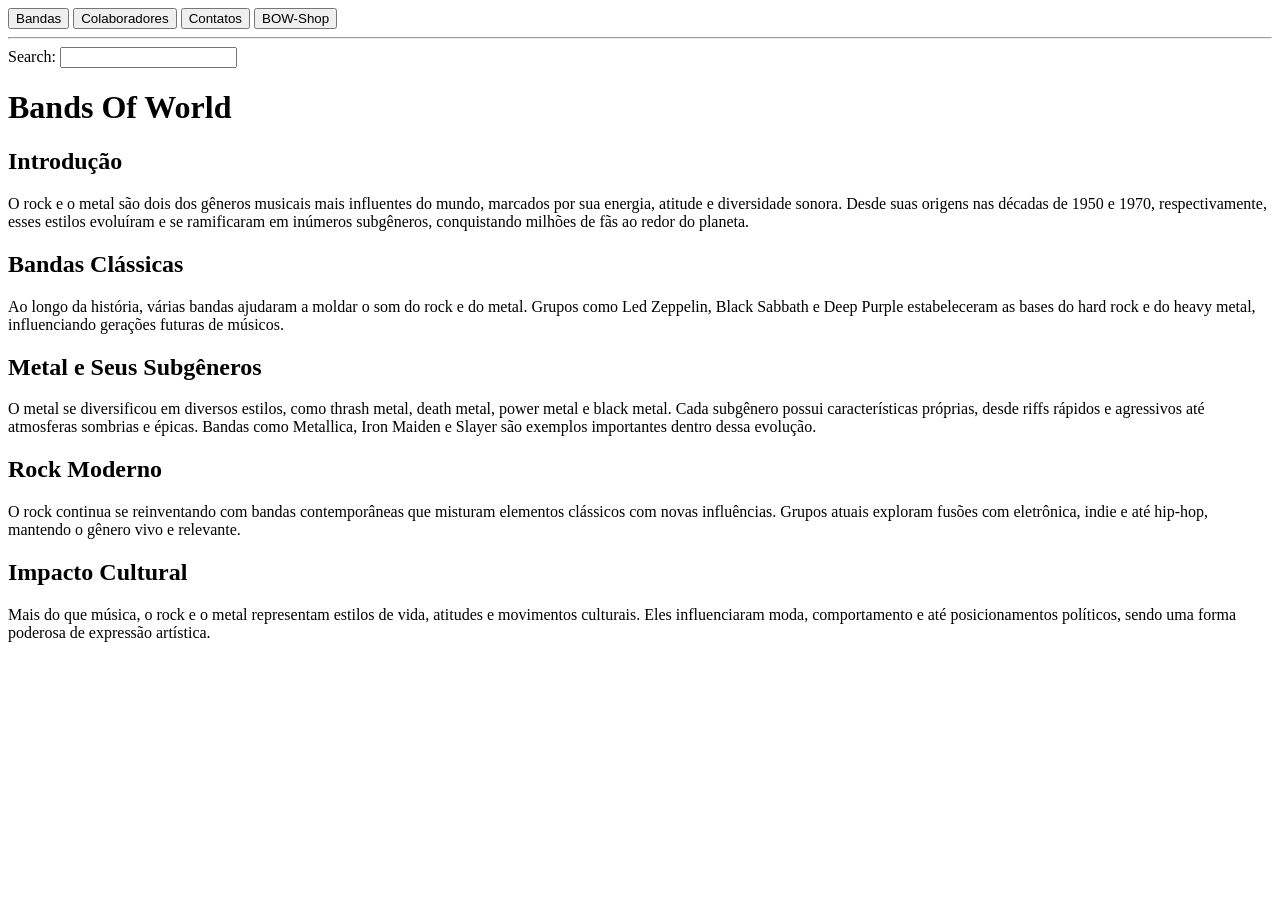
==== PortFolio/Index.html @ 6f21a723 "cssact" ====
<!DOCTYPE html>
<html lang="pt-br">

<head>
  <meta charset="UTF-8">
  <meta name="viewport" content="width=device-width, initial-scale=1.0">
  <link rel="stylesheet" href="estilo.css">
  <title>BOW</title>
  <link rel="icon" type="image/png" href="file_000000005f20720e897ba3cb709c9485.png">
</head>

<body>

  <nav class="navbar">

    <div class="btns">
      <button onclick="abrirBandas()">Bandas</button>
      <button onclick="abrirColaboradores()">Colaboradores</button>
      <button onclick="abrirContatos()">Contatos</button>
      <button onclick="abirShop()">BOW-Shop</button>
    </div>
    <hr>

    <label for="procura">Search:</label>
    <input type="search" id="procura" name="procura" class="large">

  </nav>

  <h1>Bands Of World</h1>

  <article>
    <section>
      <h2>Introdução</h2>
      <p>
        O rock e o metal são dois dos gêneros musicais mais influentes do mundo,
        marcados por sua energia, atitude e diversidade sonora. Desde suas origens
        nas décadas de 1950 e 1970, respectivamente, esses estilos evoluíram e se
        ramificaram em inúmeros subgêneros, conquistando milhões de fãs ao redor do planeta.
      </p>
    </section>

    <section>
      <h2>Bandas Clássicas</h2>
      <p>
        Ao longo da história, várias bandas ajudaram a moldar o som do rock e do metal.
        Grupos como Led Zeppelin, Black Sabbath e Deep Purple estabeleceram as bases
        do hard rock e do heavy metal, influenciando gerações futuras de músicos.
      </p>
    </section>

    <section>
      <h2>Metal e Seus Subgêneros</h2>
      <p>
        O metal se diversificou em diversos estilos, como thrash metal, death metal,
        power metal e black metal. Cada subgênero possui características próprias,
        desde riffs rápidos e agressivos até atmosferas sombrias e épicas.
        Bandas como Metallica, Iron Maiden e Slayer são exemplos importantes
        dentro dessa evolução.
      </p>
    </section>

    <section>
      <h2>Rock Moderno</h2>
      <p>
        O rock continua se reinventando com bandas contemporâneas que misturam
        elementos clássicos com novas influências. Grupos atuais exploram fusões
        com eletrônica, indie e até hip-hop, mantendo o gênero vivo e relevante.
      </p>
    </section>

    <section>
      <h2>Impacto Cultural</h2>
      <p>
        Mais do que música, o rock e o metal representam estilos de vida,
        atitudes e movimentos culturais. Eles influenciaram moda, comportamento
        e até posicionamentos políticos, sendo uma forma poderosa de expressão artística.
      </p>
    </section>
  </article>

  <form method="post" action="formual"></form>
  <script src="script.js"></script>
</body>

</html>
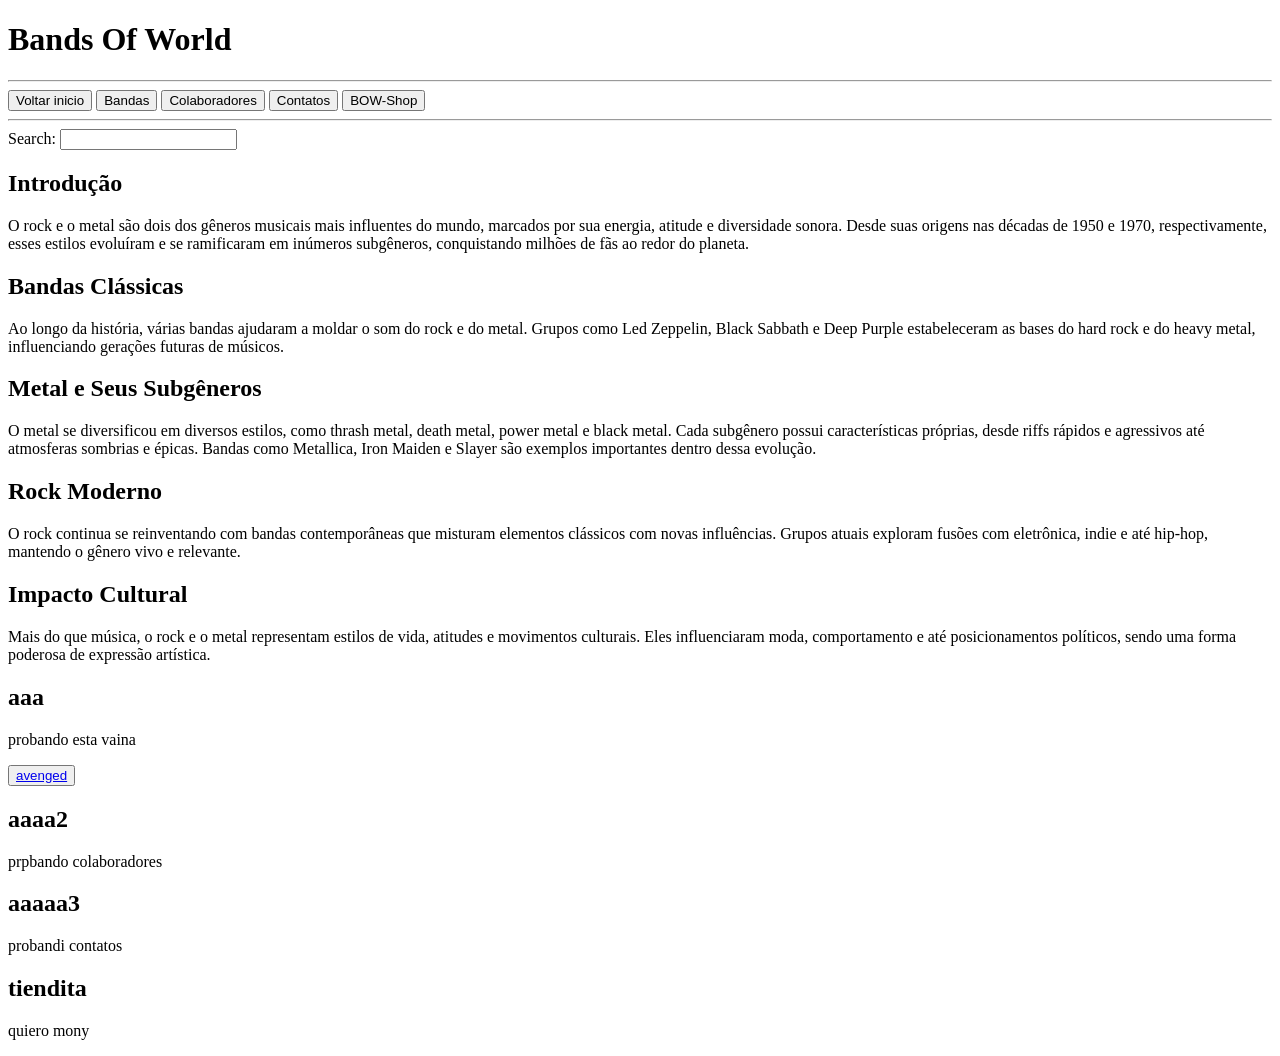
==== commit a9a857d1: "botoes funcionais e mudança no visual da pagina" ====
--- a/PortFolio/Index.html
+++ b/PortFolio/Index.html
@@ -11,74 +11,84 @@
 
 <body>
 
+    <h1>Bands Of World</h1>
+<hr>
   <nav class="navbar">
 
     <div class="btns">
+      <button onclick="abrirInicio()">Voltar inicio</button>
       <button onclick="abrirBandas()">Bandas</button>
       <button onclick="abrirColaboradores()">Colaboradores</button>
       <button onclick="abrirContatos()">Contatos</button>
-      <button onclick="abirShop()">BOW-Shop</button>
+      <button onclick="abrirShop()">BOW-Shop</button>
     </div>
     <hr>
-
     <label for="procura">Search:</label>
     <input type="search" id="procura" name="procura" class="large">
 
   </nav>
 
-  <h1>Bands Of World</h1>
+  <section id="inicios" class="tela ativa">
+    <h2>Introdução</h2>
+    <p>
+      O rock e o metal são dois dos gêneros musicais mais influentes do mundo,
+      marcados por sua energia, atitude e diversidade sonora. Desde suas origens
+      nas décadas de 1950 e 1970, respectivamente, esses estilos evoluíram e se
+      ramificaram em inúmeros subgêneros, conquistando milhões de fãs ao redor do planeta.
+    </p>
+    
+    <h2>Bandas Clássicas</h2>
+    <p>
+      Ao longo da história, várias bandas ajudaram a moldar o som do rock e do metal.
+      Grupos como Led Zeppelin, Black Sabbath e Deep Purple estabeleceram as bases
+      do hard rock e do heavy metal, influenciando gerações futuras de músicos.
+    </p>
+    
+    <h2>Metal e Seus Subgêneros</h2>
+    <p>
+      O metal se diversificou em diversos estilos, como thrash metal, death metal,
+      power metal e black metal. Cada subgênero possui características próprias,
+      desde riffs rápidos e agressivos até atmosferas sombrias e épicas.
+      Bandas como Metallica, Iron Maiden e Slayer são exemplos importantes
+      dentro dessa evolução.
+    </p>
+    
+    <h2>Rock Moderno</h2>
+    <p>
+      O rock continua se reinventando com bandas contemporâneas que misturam
+      elementos clássicos com novas influências. Grupos atuais exploram fusões
+      com eletrônica, indie e até hip-hop, mantendo o gênero vivo e relevante.
+    </p>
+    
+    <h2>Impacto Cultural</h2>
+    <p>
+      Mais do que música, o rock e o metal representam estilos de vida,
+      atitudes e movimentos culturais. Eles influenciaram moda, comportamento
+      e até posicionamentos políticos, sendo uma forma poderosa de expressão artística.
+    </p>
+  </section>
+  
+  <section id="bandas" class="tela" >
+    <h2>aaa</h2>
+    <p>probando esta vaina</p>
+   <button><a href="https://www.youtube.com/results?search_query=avenged+sevenfold"> avenged</a></button>
+  </section>
 
-  <article>
-    <section>
-      <h2>Introdução</h2>
-      <p>
-        O rock e o metal são dois dos gêneros musicais mais influentes do mundo,
-        marcados por sua energia, atitude e diversidade sonora. Desde suas origens
-        nas décadas de 1950 e 1970, respectivamente, esses estilos evoluíram e se
-        ramificaram em inúmeros subgêneros, conquistando milhões de fãs ao redor do planeta.
-      </p>
-    </section>
+  <section id="colaboradores" class="tela">
+    <h2>aaaa2</h2>
+    <p>prpbando colaboradores</p>
+  </section>
 
-    <section>
-      <h2>Bandas Clássicas</h2>
-      <p>
-        Ao longo da história, várias bandas ajudaram a moldar o som do rock e do metal.
-        Grupos como Led Zeppelin, Black Sabbath e Deep Purple estabeleceram as bases
-        do hard rock e do heavy metal, influenciando gerações futuras de músicos.
-      </p>
-    </section>
-
-    <section>
-      <h2>Metal e Seus Subgêneros</h2>
-      <p>
-        O metal se diversificou em diversos estilos, como thrash metal, death metal,
-        power metal e black metal. Cada subgênero possui características próprias,
-        desde riffs rápidos e agressivos até atmosferas sombrias e épicas.
-        Bandas como Metallica, Iron Maiden e Slayer são exemplos importantes
-        dentro dessa evolução.
-      </p>
-    </section>
-
-    <section>
-      <h2>Rock Moderno</h2>
-      <p>
-        O rock continua se reinventando com bandas contemporâneas que misturam
-        elementos clássicos com novas influências. Grupos atuais exploram fusões
-        com eletrônica, indie e até hip-hop, mantendo o gênero vivo e relevante.
-      </p>
-    </section>
-
-    <section>
-      <h2>Impacto Cultural</h2>
-      <p>
-        Mais do que música, o rock e o metal representam estilos de vida,
-        atitudes e movimentos culturais. Eles influenciaram moda, comportamento
-        e até posicionamentos políticos, sendo uma forma poderosa de expressão artística.
-      </p>
-    </section>
-  </article>
-
-  <form method="post" action="formual"></form>
+  <section id="contatos" class="tela">
+    <h2>aaaaa3</h2>
+    <p>probandi contatos</p>
+  </section>
+  
+  <section id="bowshop" class="tela">
+    <h2>tiendita</h2>
+    <p>quiero mony</p>
+  </section>
+  
   <script src="script.js"></script>
 </body>
 
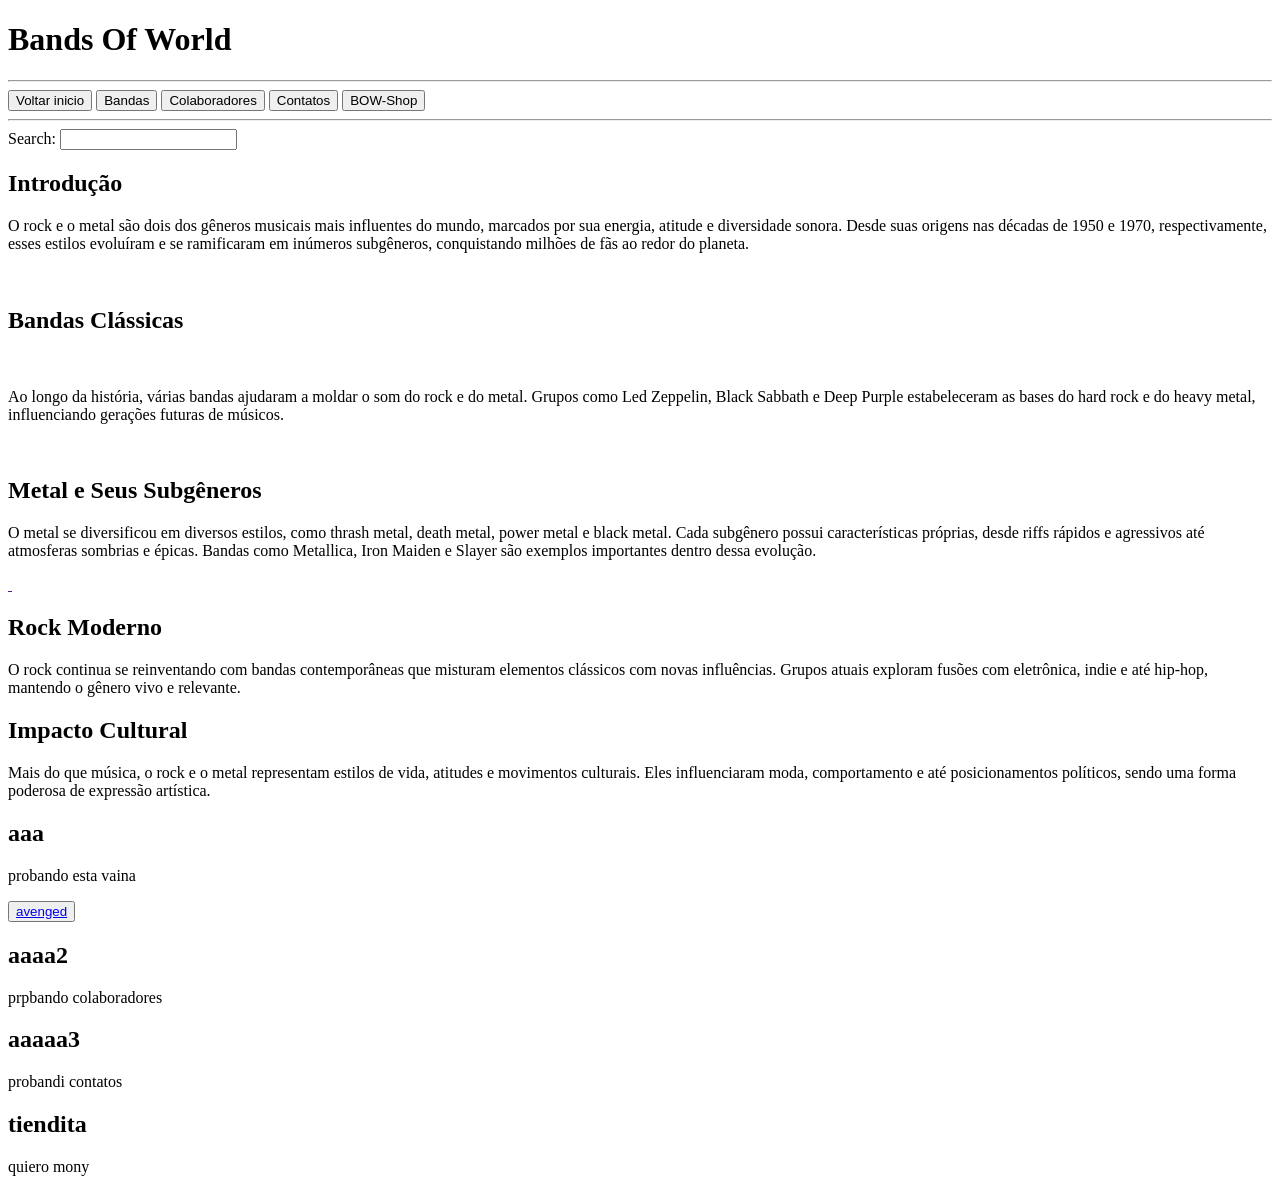
==== commit f4b20a27: "act do joghinho" ====
--- a/PortFolio/Index.html
+++ b/PortFolio/Index.html
@@ -30,21 +30,41 @@
 
   <section id="inicios" class="tela ativa">
     <h2>Introdução</h2>
-    <p>
-      O rock e o metal são dois dos gêneros musicais mais influentes do mundo,
-      marcados por sua energia, atitude e diversidade sonora. Desde suas origens
-      nas décadas de 1950 e 1970, respectivamente, esses estilos evoluíram e se
-      ramificaram em inúmeros subgêneros, conquistando milhões de fãs ao redor do planeta.
-    </p>
-    
+    <div id="display">
+
+      <p>
+        O rock e o metal são dois dos gêneros musicais mais influentes do mundo,
+        marcados por sua energia, atitude e diversidade sonora. Desde suas origens
+        nas décadas de 1950 e 1970, respectivamente, esses estilos evoluíram e se
+        ramificaram em inúmeros subgêneros, conquistando milhões de fãs ao redor do planeta.
+      </p> <a href="", id="displayFoto">
+        <img src="foto elvis.jpg" alt="" class="elvisIntroducao">
+      </a>
+      
+    </div>
     <h2>Bandas Clássicas</h2>
+
+    <div id="display2">
+      <a href="">
+      <img src="foto_black_sabbath.png" alt="" class="blackSabbath_bandasClassicas">
+      </a>
+
     <p>
       Ao longo da história, várias bandas ajudaram a moldar o som do rock e do metal.
       Grupos como Led Zeppelin, Black Sabbath e Deep Purple estabeleceram as bases
       do hard rock e do heavy metal, influenciando gerações futuras de músicos.
-    </p>
+    </p> <a href="">
+      
+      <img src="foto_ledZepellin.png" alt="" class="ledZepellin_bandasClassicas">
+    </a>
+
+    </div>
+
+    <h2>Metal e Seus Subgêneros</h2>
     
-    <h2>Metal e Seus Subgêneros</h2>
+    <div id="display3">
+
+
     <p>
       O metal se diversificou em diversos estilos, como thrash metal, death metal,
       power metal e black metal. Cada subgênero possui características próprias,
@@ -52,7 +72,14 @@
       Bandas como Metallica, Iron Maiden e Slayer são exemplos importantes
       dentro dessa evolução.
     </p>
-    
+
+    <a href="">
+      <img src="foto_darkmetal.png" alt="" class="darkmetal_metalSubgeneros">
+      <img src="foto_glamrock.png" alt="" class="glamrock_metalSubgeneros">
+    </a>
+
+    </div>
+
     <h2>Rock Moderno</h2>
     <p>
       O rock continua se reinventando com bandas contemporâneas que misturam
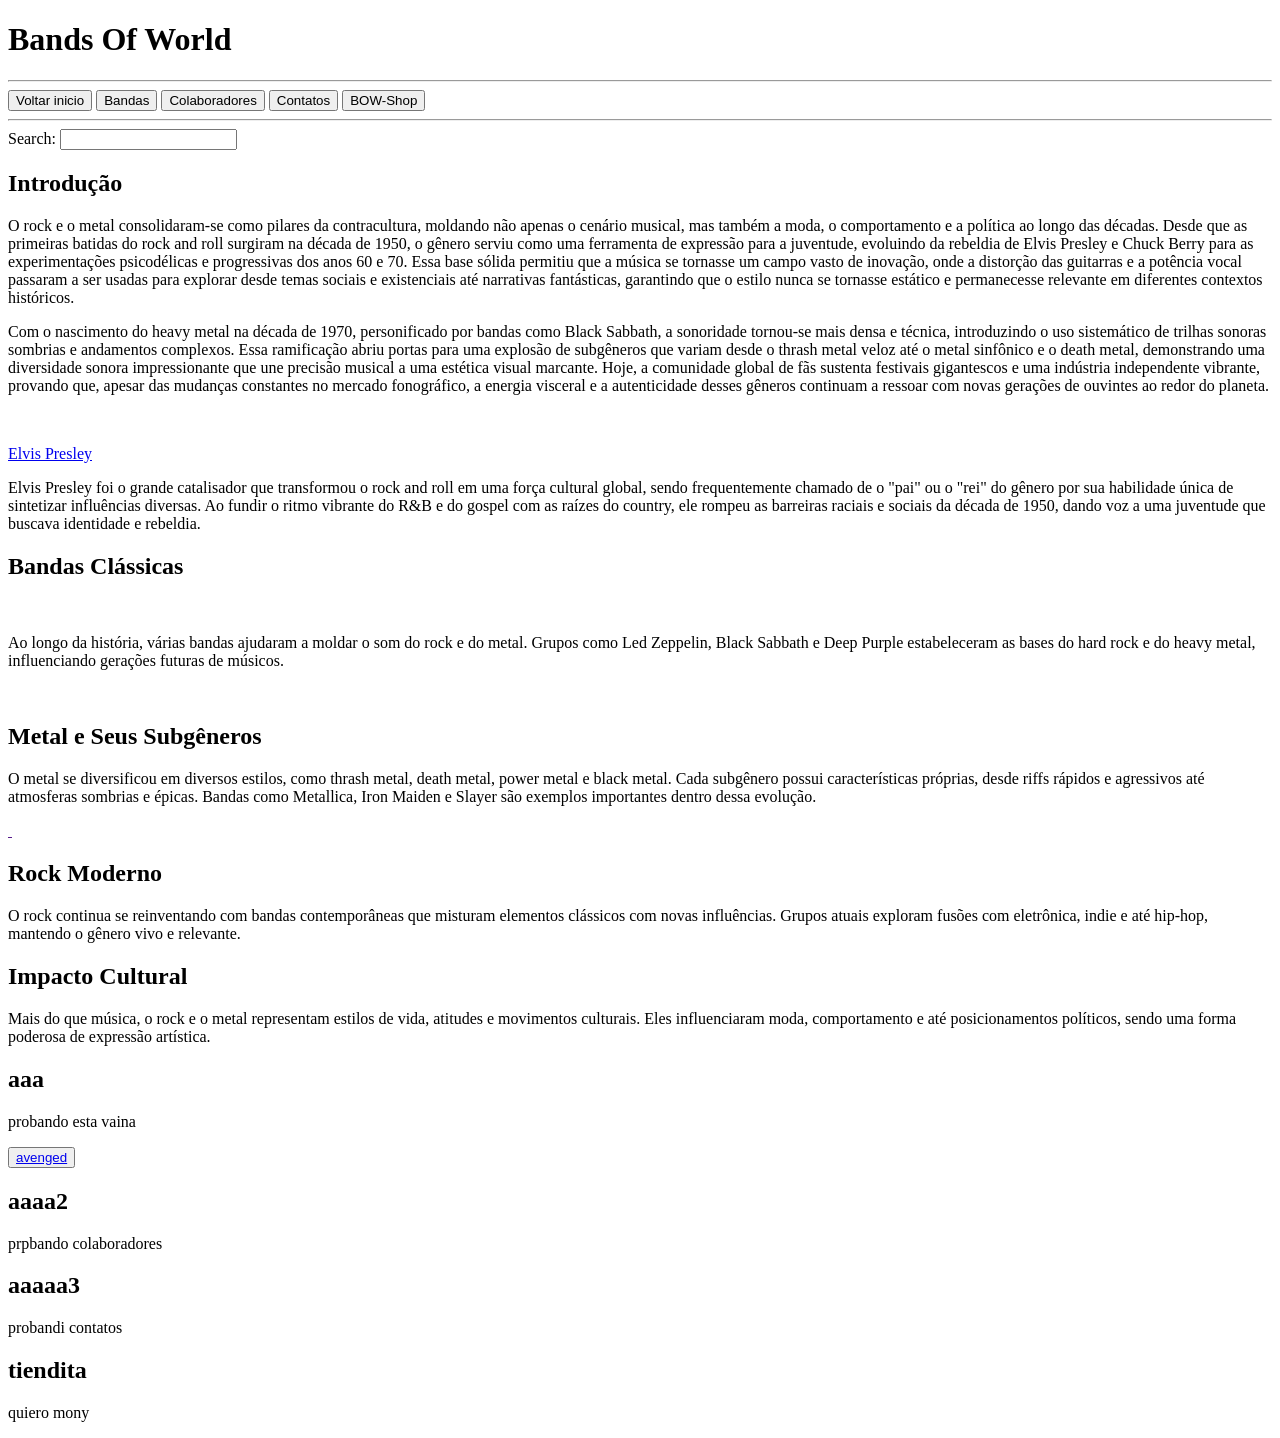
==== commit 4e9feeb1: "site eba, css eba" ====
--- a/PortFolio/Index.html
+++ b/PortFolio/Index.html
@@ -11,7 +11,7 @@
 
 <body>
 
-    <h1>Bands Of World</h1>
+    <h1 id="bow">Bands Of World</h1>
 <hr>
   <nav class="navbar">
 
@@ -29,17 +29,48 @@
   </nav>
 
   <section id="inicios" class="tela ativa">
-    <h2>Introdução</h2>
+    <h1 id="tituloIntroducao">Introdução</h1>
     <div id="display">
+      <div id="colunaTextoIntroducao">
+      
+      <p id="textoInicio">
+        O rock e o metal consolidaram-se como pilares da contracultura, moldando
+        não apenas o cenário musical, mas também a moda, o comportamento e a política
+        ao longo das décadas. Desde que as primeiras batidas do rock and roll
+        surgiram na década de 1950, o gênero serviu como uma ferramenta de expressão
+        para a juventude, evoluindo da rebeldia de Elvis Presley e Chuck Berry para
+        as experimentações psicodélicas e progressivas dos anos 60 e 70. Essa base
+        sólida permitiu que a música se tornasse um campo vasto de inovação, onde
+        a distorção das guitarras e a potência vocal passaram a ser usadas para
+        explorar desde temas sociais e existenciais até narrativas fantásticas, garantindo
+        que o estilo nunca se tornasse estático e permanecesse relevante em diferentes
+        contextos históricos. </p>
 
-      <p>
-        O rock e o metal são dois dos gêneros musicais mais influentes do mundo,
-        marcados por sua energia, atitude e diversidade sonora. Desde suas origens
-        nas décadas de 1950 e 1970, respectivamente, esses estilos evoluíram e se
-        ramificaram em inúmeros subgêneros, conquistando milhões de fãs ao redor do planeta.
-      </p> <a href="", id="displayFoto">
+        <p id="textoInicio2">
+        Com o nascimento do heavy metal na década de 1970, personificado por bandas
+        como Black Sabbath, a sonoridade tornou-se mais densa e técnica, introduzindo
+        o uso sistemático de trilhas sonoras sombrias e andamentos complexos. Essa ramificação
+        abriu portas para uma explosão de subgêneros que variam desde o thrash metal veloz
+        até o metal sinfônico e o death metal, demonstrando uma diversidade sonora impressionante
+        que une precisão musical a uma estética visual marcante. Hoje, a comunidade global de
+        fãs sustenta festivais gigantescos e uma indústria independente vibrante, provando
+        que, apesar das mudanças constantes no mercado fonográfico, a energia visceral
+        e a autenticidade desses gêneros continuam a ressoar com novas gerações de ouvintes
+        ao redor do planeta.
+        </p>
+        </div> 
+      <div id="displayFoto">
+
         <img src="foto elvis.jpg" alt="" class="elvisIntroducao">
-      </a>
+        <p><a href="https://pt.wikipedia.org/wiki/Elvis_Presley" id="tituloBiografiaElvis">Elvis Presley</a></p>
+        
+        <p id="biografiaElvis">Elvis Presley foi o grande catalisador que transformou o rock and roll em uma 
+          força cultural global, sendo frequentemente chamado de o "pai" ou o "rei" do gênero por sua habilidade 
+          única de sintetizar influências diversas. Ao fundir o ritmo vibrante do R&B e do gospel com as raízes do 
+          country, ele rompeu as barreiras raciais e sociais da década de 1950, dando voz a uma juventude que buscava identidade e rebeldia.</p>
+          
+        </div>
+    
       
     </div>
     <h2>Bandas Clássicas</h2>
